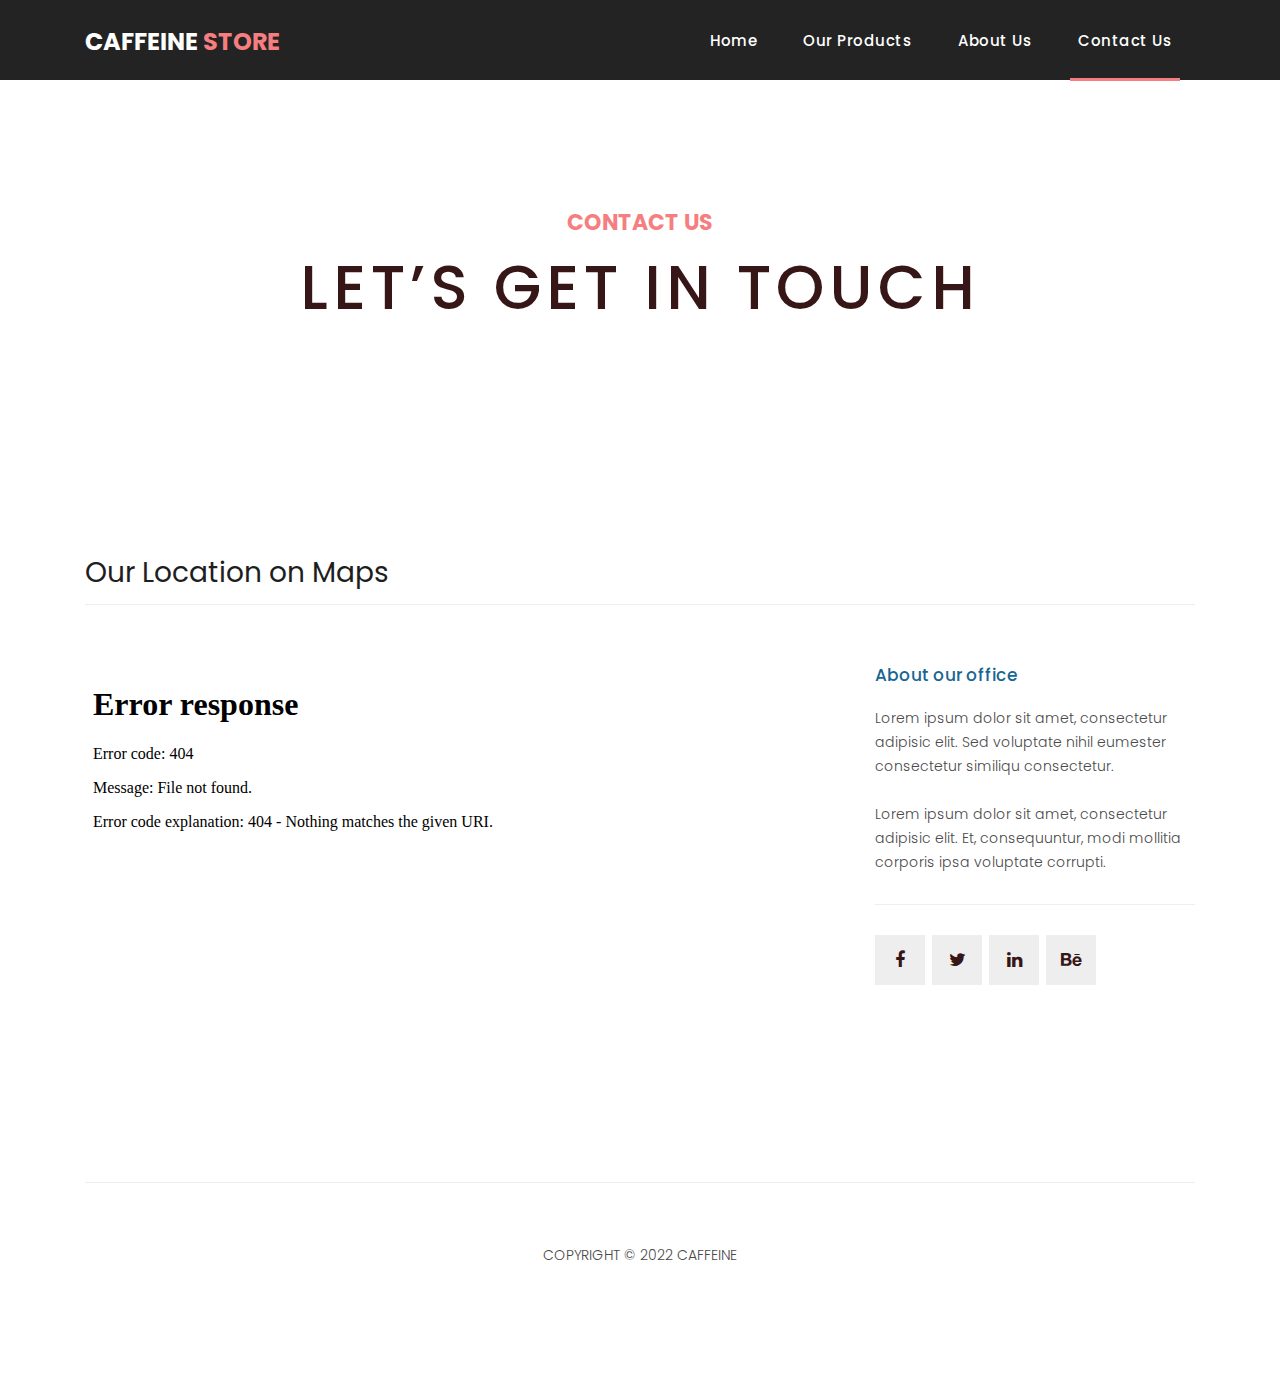
==== contact.html @ 4bf2a156 "Add files via upload" ====
<!DOCTYPE html>
<html lang="en">

  <head>

    <meta charset="utf-8">
    <meta name="viewport" content="width=device-width, initial-scale=1, shrink-to-fit=no">
    <meta name="description" content="">
    <meta name="author" content="">
    <link href="https://fonts.googleapis.com/css?family=Poppins:100,200,300,400,500,600,700,800,900&display=swap" rel="stylesheet">

    <title>Caffeine Store - Contact Page</title>

    <!-- Bootstrap core CSS -->
    <link href="vendor/bootstrap/css/bootstrap.min.css" rel="stylesheet">
<!--

TemplateMo 546 Sixteen Clothing

https://templatemo.com/tm-546-sixteen-clothing

-->

    <!-- Additional CSS Files -->
    <link rel="stylesheet" href="assets/css/fontawesome.css">
    <link rel="stylesheet" href="assets/css/templatemo-sixteen.css">
    <link rel="stylesheet" href="assets/css/owl.css">

  </head>

  <body>

    <!-- ***** Preloader Start ***** -->
    <div id="preloader">
        <div class="jumper">
            <div></div>
            <div></div>
            <div></div>
        </div>
    </div>  
    <!-- ***** Preloader End ***** -->

    <!-- Header -->
    <header class="">
      <nav class="navbar navbar-expand-lg">
        <div class="container">
          <a class="navbar-brand" href="index.html"><h2>Caffeine <em>Store</em></h2></a>
          <button class="navbar-toggler" type="button" data-toggle="collapse" data-target="#navbarResponsive" aria-controls="navbarResponsive" aria-expanded="false" aria-label="Toggle navigation">
            <span class="navbar-toggler-icon"></span>
          </button>
          <div class="collapse navbar-collapse" id="navbarResponsive">
            <ul class="navbar-nav ml-auto">
              <li class="nav-item">
                <a class="nav-link" href="index.html">Home
                  <span class="sr-only">(current)</span>
                </a>
              </li> 
              <li class="nav-item">
                <a class="nav-link" href="products.html">Our Products</a>
              </li>
              <li class="nav-item">
                <a class="nav-link" href="about.html">About Us</a>
              </li>
              <li class="nav-item active">
                <a class="nav-link" href="contact.html">Contact Us</a>
              </li>
            </ul>
          </div>
        </div>
      </nav>
    </header>

    <!-- Page Content -->
    <div class="page-heading contact-heading header-text">
      <div class="container">
        <div class="row">
          <div class="col-md-12">
            <div class="text-content">
              <h4>contact us</h4>
              <h2>let’s get in touch</h2>
            </div>
          </div>
        </div>
      </div>
    </div>


    <div class="find-us">
      <div class="container">
        <div class="row">
          <div class="col-md-12">
            <div class="section-heading">
              <h2>Our Location on Maps</h2>
            </div>
          </div>
          <div class="col-md-8">
<!-- How to change your own map point
	1. Go to Google Maps
	2. Click on your location point
	3. Click "Share" and choose "Embed map" tab
	4. Copy only URL and paste it within the src="" field below
-->
            <div id="map">
              <iframe src="<iframe src="https://www.google.com/maps/embed?pb=!1m14!1m8!1m3!1d480.99060636965726!2d44.19944010367012!3d15.326318599758553!3m2!1i1024!2i768!4f13.1!3m3!1m2!1s0x1603db420b6182cb%3A0x4937caa0d40fe1cf!2z2YTZiNiyINmI2LPZg9ix!5e0!3m2!1sen!2s!4v1695714280573!5m2!1sen!2s" width="600" height="450" style="border:0;" allowfullscreen="" loading="lazy" referrerpolicy="no-referrer-when-downgrade"></iframe>
            </div>
          </div>
          <div class="col-md-4">
            <div class="left-content">
              <h4>About our office</h4>
              <p>Lorem ipsum dolor sit amet, consectetur adipisic elit. Sed voluptate nihil eumester consectetur similiqu consectetur.<br><br>Lorem ipsum dolor sit amet, consectetur adipisic elit. Et, consequuntur, modi mollitia corporis ipsa voluptate corrupti.</p>
              <ul class="social-icons">
                <li><a href="#"><i class="fa fa-facebook"></i></a></li>
                <li><a href="#"><i class="fa fa-twitter"></i></a></li>
                <li><a href="#"><i class="fa fa-linkedin"></i></a></li>
                <li><a href="#"><i class="fa fa-behance"></i></a></li>
              </ul>
            </div>
          </div>
        </div>
      </div>
    </div>

    
   

    
    <footer>
      <div class="container">
        <div class="row">
          <div class="col-md-12">
            <div class="inner-content">
              <p>Copyright &copy; 2022 Caffeine<br><br><br>
            </div>
          </div>
        </div>
      </div>
    </footer>


    <!-- Bootstrap core JavaScript -->
    <script src="vendor/jquery/jquery.min.js"></script>
    <script src="vendor/bootstrap/js/bootstrap.bundle.min.js"></script>


    <!-- Additional Scripts -->
    <script src="assets/js/custom.js"></script>
    <script src="assets/js/owl.js"></script>
    <script src="assets/js/slick.js"></script>
    <script src="assets/js/isotope.js"></script>
    <script src="assets/js/accordions.js"></script>


    <script language = "text/Javascript"> 
      cleared[0] = cleared[1] = cleared[2] = 0; //set a cleared flag for each field
      function clearField(t){                   //declaring the array outside of the
      if(! cleared[t.id]){                      // function makes it static and global
          cleared[t.id] = 1;  // you could use true and false, but that's more typing
          t.value='';         // with more chance of typos
          t.style.color='#fff';
          }
      }
    </script>


  </body>

</html>
---- assets/css/templatemo-sixteen.css ----
/*

TemplateMo 546 Sixteen Clothing

https://templatemo.com/tm-546-sixteen-clothing

*/
body {
  font-family: 'Poppins', sans-serif;
  overflow-x: hidden;
  text-rendering: optimizeLegibility;
  -webkit-font-smoothing: antialiased;
  -moz-osx-font-smoothing: grayscale;
}
p {
	margin-bottom: 0px;
	font-size: 14px;
	font-weight: 300;
	color: #4a4a4a;
	line-height: 24px;
}
a {
	text-decoration: none!important;
}
ul {
	padding: 0;
	margin: 0;
	list-style: none;
}

h1,h2,h3,h4,h5,h6 {
	margin: 0px;
}

ul.social-icons li {
	display: inline-block;
	margin-right: 3px;
}

ul.social-icons li:last-child {
	margin-right: 0px;
}

ul.social-icons li a {
	width: 50px;
	height: 50px;
	display: inline-block;
	line-height: 50px;
	background-color: #eee;
	color: #361616;
	font-size: 18px;
	text-align: center;
	transition: all .3s;
}

ul.social-icons li a:hover {
	background-color: #f57e80;
	color: #fff;
}

a.filled-button {
	background-color: #f57e80;
	color: #fff;
	font-size: 14px;
	text-transform: capitalize;
	font-weight: 300;
	padding: 10px 20px;
	border-radius: 5px;
	display: inline-block;
	transition: all 0.3s;
}

a.filled-button:hover {
	background-color: #121212;
	color: #fff;
}

.section-heading {
	text-align: left;
	margin-bottom: 60px;
	border-bottom: 1px solid #eee;
}

.section-heading h2 {
	font-size: 28px;
	font-weight: 400;
	color: #1e1e1e;
	margin-bottom: 15px;
}

.products-heading {
	background-image: url(../images/products-heading.jpg);
}

.about-heading {
	background-image: url(../images/about-heading.jpg);
}

.contact-heading {
	background-image: url(../images/contact-heading.jpg);
}

.page-heading {
	padding: 210px 0px 130px 0px;
	text-align: center;
	background-position: center center;
	background-repeat: no-repeat;
	background-size: cover;
}

.page-heading .text-content h4 {
	color: #f57e80;
	font-size: 22px;
	text-transform: uppercase;
	font-weight: 700;
	margin-bottom: 15px;
}

.page-heading .text-content h2 {
	color: #361616;
	font-size: 62px;
	text-transform: uppercase;
	letter-spacing: 5px;
}

#preloader {
  overflow: hidden;
  background: #f57e80;
  left: 0;
  right: 0;
  top: 0;
  bottom: 0;
  position: fixed;
  z-index: 9999999;
  color: #fff;
}

#preloader .jumper {
  left: 0;
  top: 0;
  right: 0;
  bottom: 0;
  display: block;
  position: absolute;
  margin: auto;
  width: 50px;
  height: 50px;
}

#preloader .jumper > div {
  background-color: #fff;
  width: 10px;
  height: 10px;
  border-radius: 100%;
  -webkit-animation-fill-mode: both;
  animation-fill-mode: both;
  position: absolute;
  opacity: 0;
  width: 50px;
  height: 50px;
  -webkit-animation: jumper 1s 0s linear infinite;
  animation: jumper 1s 0s linear infinite;
}

#preloader .jumper > div:nth-child(2) {
  -webkit-animation-delay: 0.33333s;
  animation-delay: 0.33333s;
}

#preloader .jumper > div:nth-child(3) {
  -webkit-animation-delay: 0.66666s;
  animation-delay: 0.66666s;
}

@-webkit-keyframes jumper {
  0% {
    opacity: 0;
    -webkit-transform: scale(0);
    transform: scale(0);
  }
  5% {
    opacity: 1;
  }
  100% {
    -webkit-transform: scale(1);
    transform: scale(1);
    opacity: 0;
  }
}

@keyframes jumper {
  0% {
    opacity: 0;
    -webkit-transform: scale(0);
    transform: scale(0);
  }
  5% {
    opacity: 1;
  }
  100% {
    opacity: 0;
  }
}


/* Header Style */
header {
	position: absolute;
	z-index: 99999;
	width: 100%;
	height: 80px;
	background-color: #232323;
	-webkit-transition: all 0.3s ease-in-out 0s;
    -moz-transition: all 0.3s ease-in-out 0s;
    -o-transition: all 0.3s ease-in-out 0s;
    transition: all 0.3s ease-in-out 0s;
}
header .navbar {
	padding: 17px 0px;
}
.background-header .navbar {
	padding: 17px 0px;
}
.background-header {
	top: 0;
	position: fixed;
	background-color: #fff!important;
	box-shadow: 0px 1px 10px rgba(0,0,0,0.1);
}
.background-header .navbar-brand h2 {
	color: #361616!important;
}
.background-header .navbar-nav a.nav-link {
	color: #361616!important;
}
.background-header .navbar-nav .nav-link:hover,
.background-header .navbar-nav .active>.nav-link,
.background-header .navbar-nav .nav-link.active,
.background-header .navbar-nav .nav-link.show,
.background-header .navbar-nav .show>.nav-link {
	color: #f57e80!important;
}
.navbar .navbar-brand {
	float: 	left;
	margin-top: -12px;
	outline: none;
}
.navbar .navbar-brand h2 {
	color: #fff;
	text-transform: uppercase;
	font-size: 24px;
	font-weight: 700;
	-webkit-transition: all .3s ease 0s;
    -moz-transition: all .3s ease 0s;
    -o-transition: all .3s ease 0s;
    transition: all .3s ease 0s;
}
.navbar .navbar-brand h2 em {
	font-style: normal;
	color: #f57e80;
}
#navbarResponsive {
	z-index: 999;
}
.navbar-collapse {
	text-align: center;
}
.navbar .navbar-nav .nav-item {
	margin: 0px 15px;
}
.navbar .navbar-nav a.nav-link {
	text-transform: capitalize;
	font-size: 15px;
	font-weight: 500;
	letter-spacing: 0.5px;
	color: #fff;
	transition: all 0.5s;
	margin-top: 5px;
}
.navbar .navbar-nav .nav-link:hover,
.navbar .navbar-nav .active>.nav-link,
.navbar .navbar-nav .nav-link.active,
.navbar .navbar-nav .nav-link.show,
.navbar .navbar-nav .show>.nav-link {
	color: #fff;
	padding-bottom: 25px;
	border-bottom: 3px solid #f57e80;
}
.navbar .navbar-toggler-icon {
	background-image: none;
}
.navbar .navbar-toggler {
	border-color: #fff;
	background-color: #fff;	
	height: 36px;
	outline: none;
	border-radius: 0px;
	position: absolute;
	right: 30px;
	top: 20px;
}
.navbar .navbar-toggler-icon:after {
	content: '\f0c9';
	color: #f57e80;
	font-size: 18px;
	line-height: 26px;
	font-family: 'FontAwesome';
}



/* Banner Style */
.banner {
	position: relative;
	text-align: center;
	padding-top: 80px;
}

.banner-item-01 {
	padding: 300px 0px;
	background-image: url(../images/slide_01.jpg);
	background-size: cover;
	background-repeat: no-repeat;
	background-position: center center;
}

.banner-item-02 {
	padding: 300px 0px;
	background-image: url(../images/slide_02.jpg);
	background-size: cover;
	background-repeat: no-repeat;
	background-position: center center;
}

.banner-item-03 {
	padding: 300px 0px;
	background-image: url(../images/slide_03.jpg);
	background-size: cover;
	background-repeat: no-repeat;
	background-position: center center;
}

.banner .banner-item {
	max-height: 600px;
}

.banner .text-content {
	position: absolute;
	top: 50%;
	transform: translateY(-50%);
	text-align: center;
	width: 100%;
}

.banner .text-content h4 {
	color: #f57e80;
	font-size: 22px;
	text-transform: uppercase;
	font-weight: 700;
	margin-bottom: 15px;
}

.banner .text-content h2 {
	color: #361616;
	font-size: 62px;
	text-transform: uppercase;
	letter-spacing: 5px;
}

.owl-banner .owl-dots .owl-dot {
  border-radius: 3px;
}
.owl-banner .owl-dots {
    display: -webkit-box;
    display: -webkit-flex;
    display: -ms-flexbox;
    display: flex;
    -ms-flex-pack: center;
    -webkit-justify-content: center;
    justify-content: center;
    position: absolute;
    left: 50%;
    transform: translateX(-50%);
    bottom: 30px;
}
.owl-banner .owl-dots .owl-dot {
    width: 10px;
    height: 10px;
    border-radius: 50%;
    margin: 0 10px;
    background-color: #fff;
    opacity: 0.5;
}
.owl-banner .owl-dots .owl-dot:focus {
    outline: none
}
.owl-banner .owl-dots .owl-dot.active {
    background-color: #fff;
    opacity: 1;
}



/* Latest Produtcs */

.latest-products {
	margin-top: 100px;
}

.latest-products .section-heading a {
	float: right;
	margin-top: -35px;
	text-transform: uppercase;
	font-size: 13px;
	font-weight: 700;
	color: #f57e80;
}

.product-item {
	border: 1px solid #eee;
	margin-bottom: 30px;
}

.product-item .down-content {
	padding: 30px;
	position: relative;
}

.product-item img {
	width: 100%;
	overflow: hidden;
}

.product-item .down-content h4 {
	font-size: 17px;
	color: #1a6692;
	margin-bottom: 20px;
}

.product-item .down-content h6 {
	position: absolute;
	top: 30px;
	right: 30px;
	font-size: 18px;
	color: #121212;
}

.product-item .down-content p {
	margin-bottom: 20px;
}

.product-item .down-content ul li {
	display: inline-block;
}

.product-item .down-content ul li i {
	color: #f57e80;
	font-size: 14px;
}

.product-item .down-content span {
	position: absolute;
	right: 30px;
	bottom: 30px;
	font-size: 13px;
	color: #f57e80;
	font-weight: 500;
}




/* Best Features */

.about-features {
	margin-top: 100px!important;
}

.about-features p {
	border-bottom: 1px solid #eee;
	padding-bottom: 20px;
}

.about-features .container .row {
	padding-bottom: 0px!important;
	border-bottom: none!important;
}

.best-features {
	margin-top: 50px;
}

.best-features .container .row {
	border-bottom: 1px solid #eee;
	padding-bottom: 60px;
}

.best-features img {
	width: 100%;
	overflow: hidden;
}

.best-features h4 {
	font-size: 17px;
	color: #1a6692;
	margin-bottom: 20px;
}

.best-features ul.featured-list li {
	display: block;
	margin-bottom: 10px;
}

.best-features p {
	margin-bottom: 25px;
}

.best-features ul.featured-list li a {
	font-size: 14px;
	color: #4a4a4a;
	font-weight: 300;
	transition: all .3s;
	position: relative;
	padding-left: 13px;
}

.best-features ul.featured-list li a:before {
	content: '';
	width: 5px;
	height: 5px;
	display: inline-block;
	background-color: #4a4a4a;
	position: absolute;
	left: 0;
	transition: all .3s;
	top: 8px;
}

.best-features ul.featured-list li a:hover {
	color: #f57e80;
}

.best-features ul.featured-list li a:hover::before {
	background-color: #f57e80;
}

.best-features .filled-button {
	margin-top: 20px;
}





/* Call To Action */

.call-to-action .inner-content {
	margin-top: 60px;
	padding: 30px;
	background-color: #f7f7f7;
	border-radius: 5px;
}

.call-to-action .inner-content h4 {
	font-size: 17px;
	color: #1a6692;
	margin-bottom: 15px;
}

.call-to-action .inner-content em {
	font-style: normal;
	font-weight: 700;
}

.call-to-action .inner-content .col-md-4 {
	text-align: right;
}

.call-to-action .inner-content .filled-button {
	margin-top: 12px;
}




/* Footer */

footer {
	text-align: center;
}

footer .inner-content {
	border-top: 1px solid #eee;
	margin-top: 60px;
	padding: 60px 0px;
}

footer .inner-content p {
	text-transform: uppercase;
}

footer .inner-content p a {
	color: #f57e80;
	margin-left: 3px;
}




/* Product Page */

.products {
	margin-top: 100px;
}

.products .filters {
	text-align: center;
	border-bottom: 1px solid #eee;
	padding-bottom: 10px;
	margin-bottom: 60px;
}

.products .filters li {
	text-transform: uppercase;
	font-size: 13px;
	font-weight: 700;
	color: #121212;
	display: inline-block;
	margin: 0px 10px;
	transition: all .3s;
	cursor: pointer;
}

.products .filters ul li.active,
.products .filters ul li:hover {
  color: #f57e80;
}

.products ul.pages {
	margin-top: 30px;
	text-align: center;
}

.products ul.pages li {
	display: inline-block;
	margin: 0px 2px;
}

.products ul.pages li a {
	width: 44px;
	height: 44px;
	display: inline-block;
	line-height: 42px;
	border: 1px solid #eee;
	font-size: 15px;
	font-weight: 700;
	color: #121212;
	transition: all .3s;
}

.products ul.pages li a:hover,
.products ul.pages li.active a {
	background-color: #f57e80;
	border-color: #f57e80;
	color: #fff;
}



/* Team Members */

.team-members {
	margin-top: 100px;
}

.team-member {
	border: 1px solid #eee;
	margin-bottom: 30px;
}

.team-member img {
	width: 100%;
	overflow: hidden;
}

.team-member .down-content {
	padding: 30px;
	text-align: center;
}

.team-member .thumb-container {
	position: relative;
}

.team-member .thumb-container .hover-effect {
	position: absolute;
	background-color: #f57e80;
	top: 0;
	left: 0;
	width: 100%;
	height: 100%;
	opacity: 0;
	visibility: hidden;
	transition: all .5s;
}

.team-member .thumb-container .hover-effect .hover-content {
	position: absolute;
	display: inline-block;
	width: 100%;
	text-align: center;
	top: 50%;
	transform: translateY(-50%);
}

.team-member .thumb-container .hover-effect .hover-content ul.social-icons li a:hover {
	background-color: #fff;
	color: #f57e80;
}

.team-member:hover .hover-effect {
	visibility: visible;
	opacity: 1;
}

.team-member .down-content h4 {
	font-size: 17px;
	color: #1a6692;
	margin-bottom: 8px;
}

.team-member .down-content span {
	display: block;
	font-size: 13px;
	color: #f57e80;
	font-weight: 500;
	margin-bottom: 20px;
}




/* Services */

.services {
	background-image: url(../images/services-bg.jpg);
	background-position: center center;
	background-repeat: no-repeat;
	background-size: cover;
	background-attachment: fixed;
	padding: 100px 0px;
}

.services .service-item {
	text-align: center;
}

.services .service-item .icon {
	background-color: #f7f7f7;
	padding: 40px;
}

.services .service-item .icon i {
	width: 100px;
	height: 100px;
	display: inline-block;
	text-align: center;
	line-height: 100px;
	background-color: #f57e80;
	color: #fff;
	font-size: 32px;
}

.services .service-item .down-content {
	background-color: #fff;
	padding: 40px 30px;
}

.services .service-item .down-content h4 {
	font-size: 17px;
	color: #1a6692;
	margin-bottom: 20px;
}

.services .service-item .down-content p {
	margin-bottom: 25px;
}




/* Clients */

.happy-clients {
	margin-top: 100px;
	margin-bottom: 40px;
}

.happy-clients .client-item img {
	max-width: 100%;
	overflow: hidden;
	transition: all .3s;
	cursor: pointer;
}

.happy-clients .client-item img:hover {
	opacity: 0.8;
}




/* Find Us */

.find-us {
	margin-top: 100px;
}

.find-us p {
	border-bottom: 1px solid #eee;
	padding-bottom: 30px;
	margin-bottom: 30px;
}

.find-us h4 {
	font-size: 17px;
	color: #1a6692;
	margin-bottom: 20px;
}

.find-us .left-content {
	margin-left: 30px;
}



/* Send Message */

.send-message {
	margin-top: 100px;
}

.contact-form input {
	font-size: 14px;
	width: 100%;
	height: 44px;
	display: inline-block;
	line-height: 42px;
	border: 1px solid #eee;
	border-radius: 0px;
	margin-bottom: 30px;
}

.contact-form input:focus {
	box-shadow: none;
	border: 1px solid #eee;
}

.contact-form textarea {
	font-size: 14px;
	width: 100%;
	min-width: 100%;
	min-height: 120px;
	height: 120px;
	max-height: 180px;
	border: 1px solid #eee;
	border-radius: 0px;
	margin-bottom: 30px;
}

.contact-form textarea:focus {
	box-shadow: none;
	border: 1px solid #eee;
}

.contact-form button.filled-button {
	background-color: #f57e80;
	color: #fff;
	font-size: 14px;
	text-transform: capitalize;
	font-weight: 300;
	padding: 10px 20px;
	border-radius: 5px;
	display: inline-block;
	transition: all 0.3s;
	border: none;
	outline: none;
	cursor: pointer;
}

.contact-form button.filled-button:hover {
	background-color: #121212;
	color: #fff;
}

.accordion {
	margin-left: 30px;
}

.accordion a {
	cursor: pointer;
	font-size: 17px;
	color: #1a6692!important;
	margin-bottom: 20px;
	transition: all .3s;
}

.accordion a:hover {
	color: #f57e80!important;
}

.accordion a.active {
  color: #f57e80!important;
}

.accordion li .content {
  display: none;
  margin-top: 10px;
}

.accordion li:first-child {
	border-top: 1px solid #eee;
}

.accordion li {
	border-bottom: 1px solid #eee;
	padding: 15px 0px;
}

/* Responsive Style */
@media (max-width: 768px) {
	.banner .text-content {
		width: 90%;
		margin-left: 5%;
	}
	.banner .text-content h4 {
		font-size: 22px;
	}

	.banner .text-content h2 {
		font-size: 36px;
		letter-spacing: 0.5px;
	}
	.banner-item-01,
	.banner-item-02,
	.banner-item-03 {
		padding: 180px 0px;
	}
	.page-heading .text-content h4 {
		font-size: 22px;
	}

	.page-heading .text-content h2 {
		font-size: 36px;
		letter-spacing: 0.5px;
	}
	.latest-products .section-heading a {
		float: none;
		margin-top: 0px;
		display: block;
		margin-bottom: 20px;
	}
	.product-item .down-content h4 {
		margin-bottom: 20px!important;
	}
	.product-item .down-content h6 {
		position: absolute!important;
		top: 30px!important;
		right: 30px!important;
	}
	.product-item .down-content span {
		position: absolute!important;
		right: 30px!important;
		bottom: 30px!important;
	}
	.best-features .left-content {
		margin-bottom: 30px;
	}
	.call-to-action .inner-content {
		text-align: center;
	}
	.call-to-action .inner-content .filled-button {
		text-align: center;
		width: 100%;
		margin-top: 20px;
	}
	.about-features img {
		margin-bottom: 30px;
	}
	.service-item {
		margin-bottom: 30px;
	}
	.find-us #map {
		margin-bottom: 30px;
	}
	.find-us .left-content {
		margin-left: 0px;
	}
	.send-message .accordion {
		margin-top: 30px;
		margin-left: 0px;
	}
}

@media (max-width: 992px) {
	.navbar .navbar-brand {
		position: absolute;
		left: 30px;
		top: 32px;
	}
	.navbar .navbar-brand {
		width: auto;
	}
	.navbar:after {
		display: none;
	}
	#navbarResponsive {
	    z-index: 99999;
	    position: absolute;
	    top: 80px;
	    left: 0;
	    width: 100%;
	    text-align: center;
	    background-color: #fff;
	    box-shadow: 0px 10px 10px rgba(0,0,0,0.1);
	}
	.navbar .navbar-nav .nav-item {
		border-bottom: 1px solid #eee;
	}
	.navbar .navbar-nav .nav-item:last-child {
		border-bottom: none;
	}
	.navbar .navbar-nav a.nav-link {
		padding: 15px 0px;
		color: #1e1e1e!important;
	}
	.navbar .navbar-nav .nav-link:hover,
	.navbar .navbar-nav .active>.nav-link,
	.navbar .navbar-nav .nav-link.active,
	.navbar .navbar-nav .nav-link.show,
	.navbar .navbar-nav .show>.nav-link {
		color: #f57e80!important;
		border-bottom: none!important;
		padding-bottom: 15px;
	}
	.product-item .down-content h4 {
		margin-bottom: 10px;
	}
	.product-item .down-content h6 {
		position: relative;
		top: 0;
		right: 0;
		margin-bottom: 20px;
	}
	.product-item .down-content span {
		position: relative;
		right: 0;
		bottom: 0;
	}
}
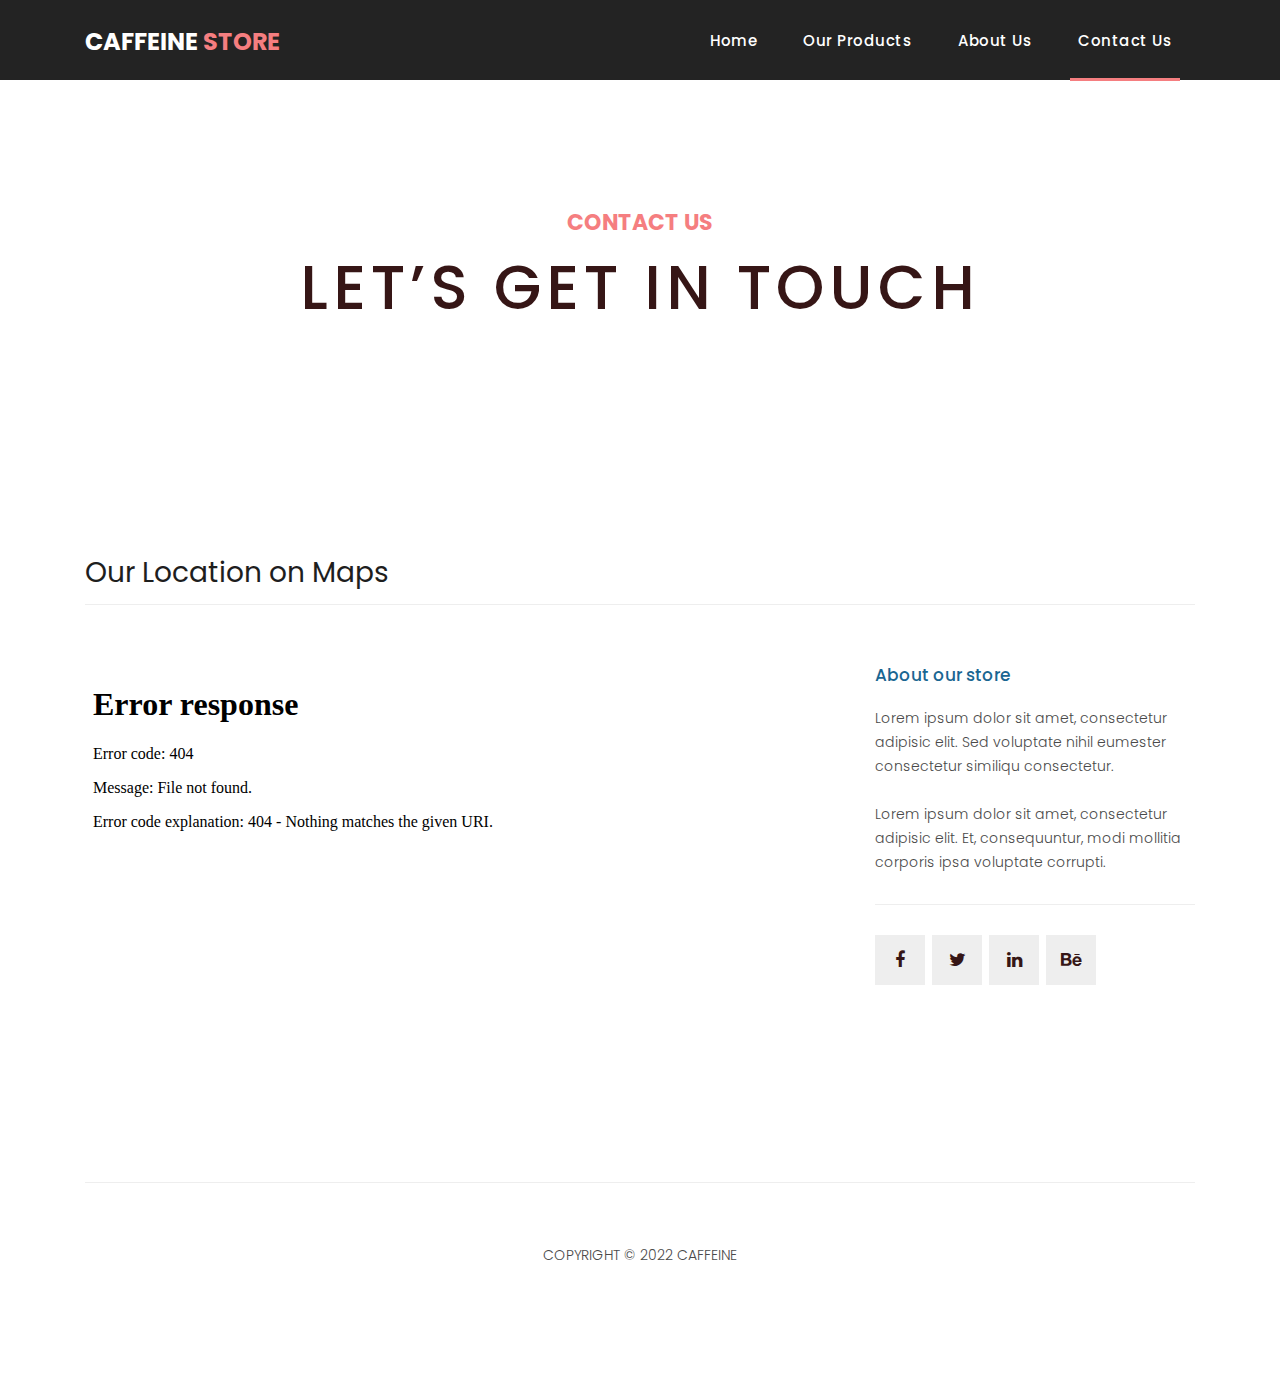
==== commit 0fd92cdf: "contact.html" ====
--- a/contact.html
+++ b/contact.html
@@ -106,7 +106,7 @@
           </div>
           <div class="col-md-4">
             <div class="left-content">
-              <h4>About our office</h4>
+              <h4>About our store</h4>
               <p>Lorem ipsum dolor sit amet, consectetur adipisic elit. Sed voluptate nihil eumester consectetur similiqu consectetur.<br><br>Lorem ipsum dolor sit amet, consectetur adipisic elit. Et, consequuntur, modi mollitia corporis ipsa voluptate corrupti.</p>
               <ul class="social-icons">
                 <li><a href="#"><i class="fa fa-facebook"></i></a></li>
